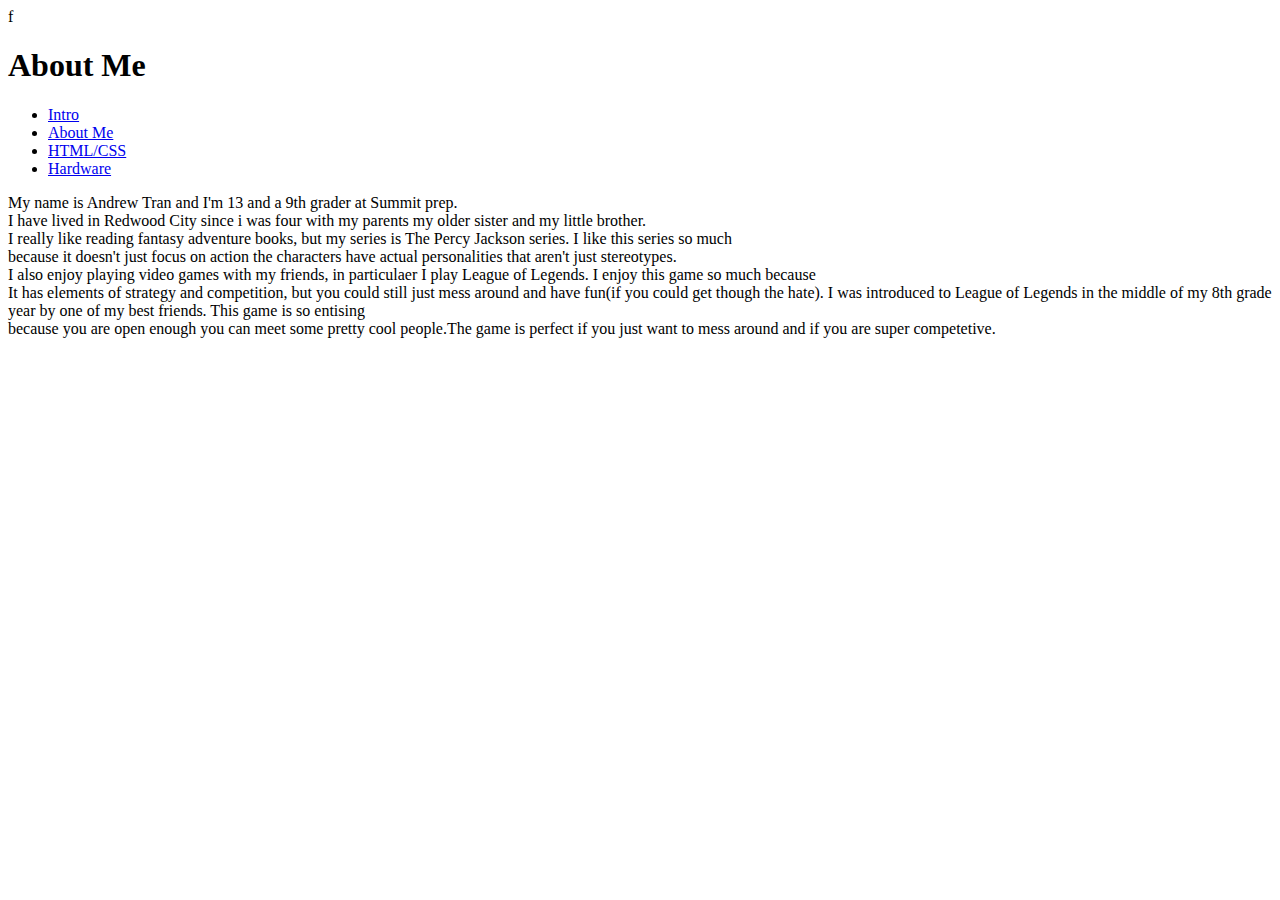
==== aboutme.html @ 45bc50a7 "first init" ====
f<!--
To change this template use Tools | Templates.
-->
<!DOCTYPE HTML PUBLIC "-//W3C//DTD HTML 4.01 Transitional//EN" "http://www.w3.org/TR/html4/loose.dtd">
<html>
<head>
    <title>Andrew Tran</title>
    <link rel="stylesheet" type="text/css" href="aboutme.css">
</head>
<body>
    
<h1>About Me</h1>
   <ul>
  <li><a href="default.asp">Intro</a></li>
  <li><a href="news.asp">About Me</a></li>
  <li><a href="contact.asp">HTML/CSS</a></li>
  <li><a href="about.asp">Hardware</a></li>
</ul>
<p>My name is Andrew Tran and I'm 13 and a 9th grader at Summit prep.<br>
I have lived in Redwood City since i was four with my parents my older sister and my little brother.<br>
I really like reading fantasy adventure books, but my series is The Percy Jackson series. I like this series so much <br>
because it doesn't just focus on action the characters have actual personalities that aren't just stereotypes.<br>
I also enjoy playing video games with my friends, in particulaer I play League of Legends. I enjoy this game so much because<br>
It has elements of strategy and competition, but you could still just mess around and have fun(if you could get though the hate).
I was introduced to League of Legends in the middle of my 8th grade year by one of my best friends. This game is so entising<br>
because you are open enough you can meet some pretty cool people.The game is perfect if you just want to mess around and if you are super competetive.

</p>

</body>
</html>
---- aboutme.css ----
body{
    background-image :url("https://i.imgur.com/cZQ0MVX.png");
   
<p> color=(:white;)
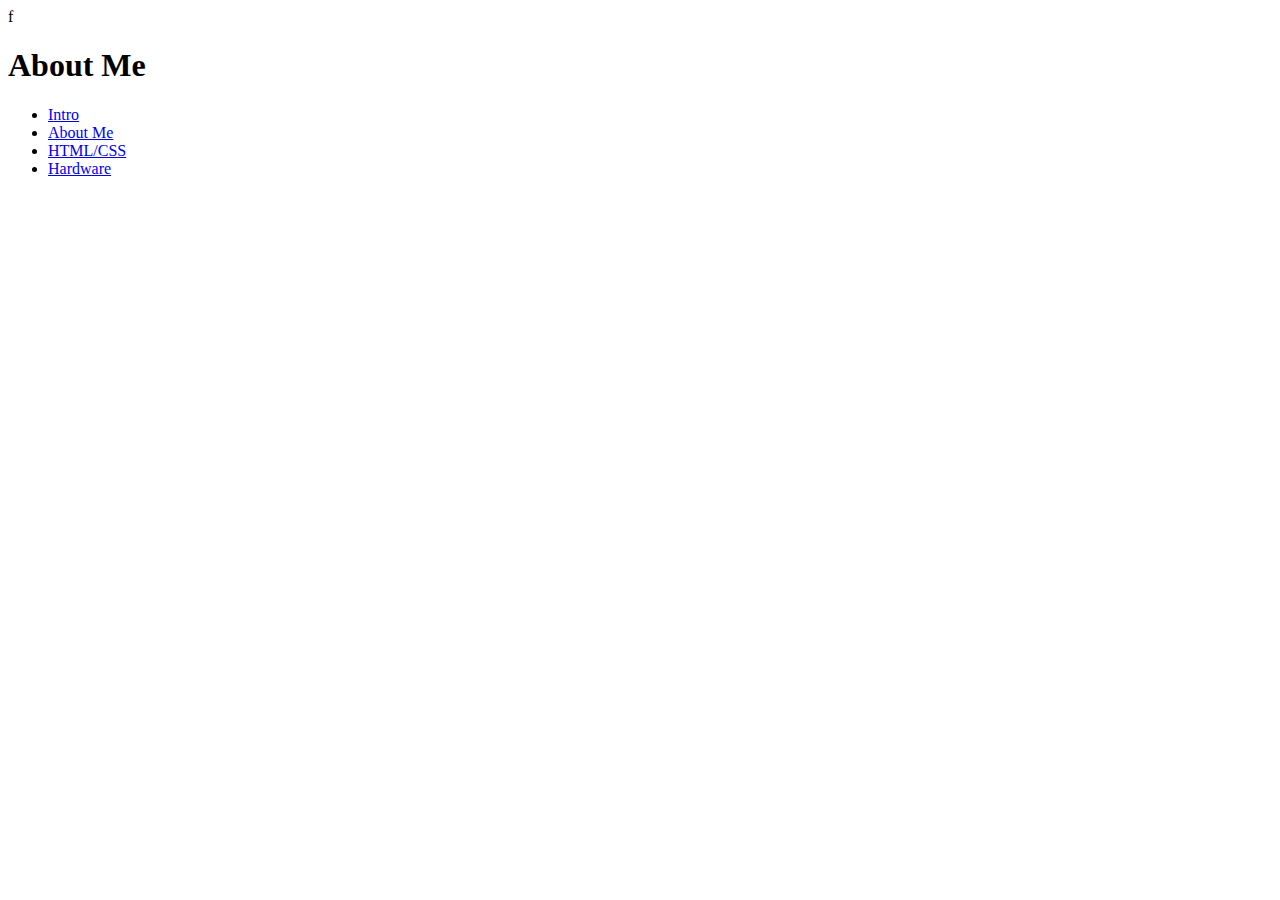
==== commit f77ac217: "first commit" ====
--- a/aboutme.html
+++ b/aboutme.html
@@ -5,6 +5,9 @@
 <html>
 <head>
     <title>Andrew Tran</title>
+    <style>
+        p {color:white; font-family:serif;}
+    </style>
     <link rel="stylesheet" type="text/css" href="aboutme.css">
 </head>
 <body>
--- a/aboutme.css
+++ b/aboutme.css
@@ -1,5 +1,4 @@
 body{
     background-image :url("https://i.imgur.com/cZQ0MVX.png");
    
-<p> color=(:white;)  
    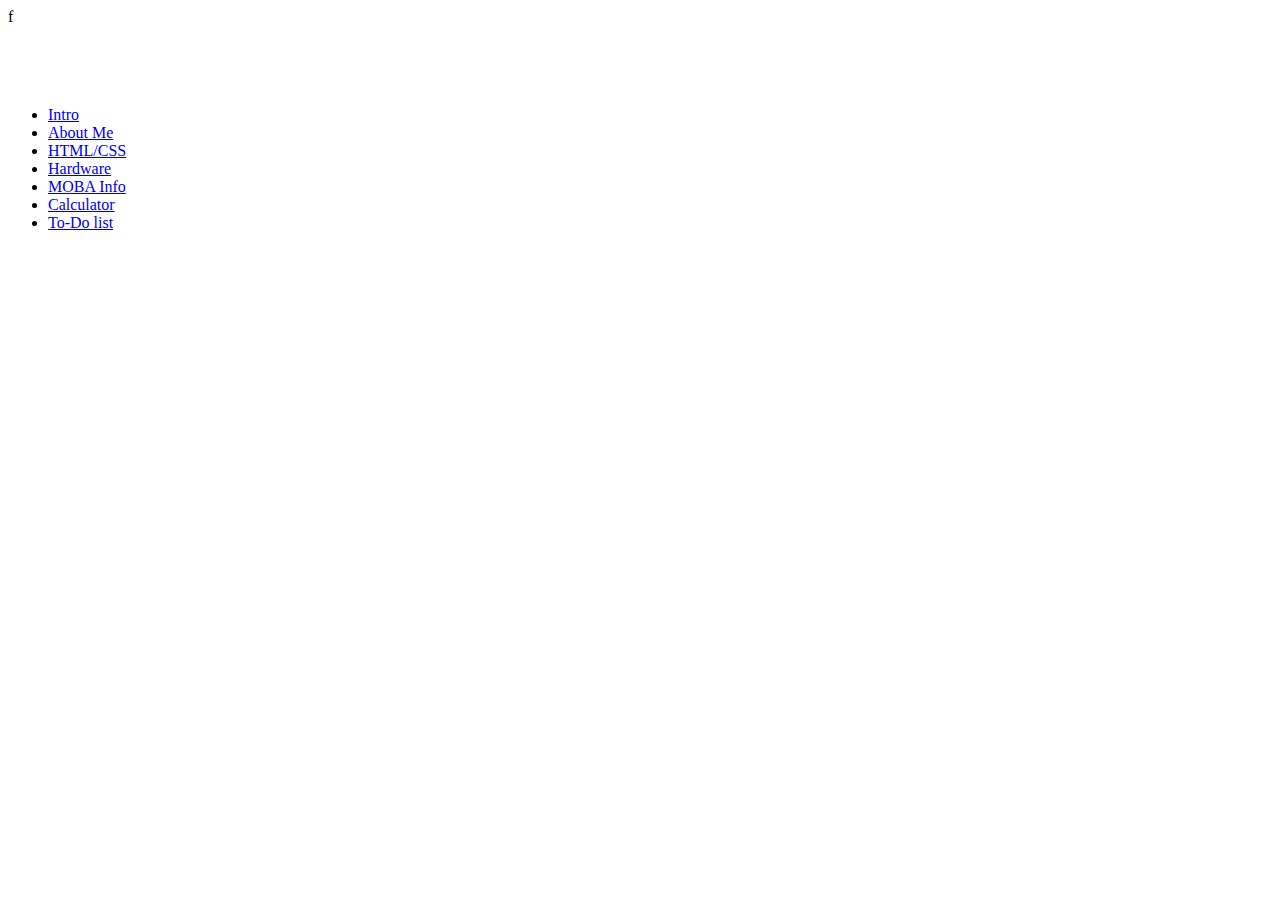
==== commit 9513d4ab: "update" ====
--- a/aboutme.html
+++ b/aboutme.html
@@ -5,8 +5,12 @@
 <html>
 <head>
     <title>Andrew Tran</title>
+
     <style>
-        p {color:white; font-family:serif;}
+       h1  {color:white; font-family:serif;}
+         #display{
+             color:white;
+         }
     </style>
     <link rel="stylesheet" type="text/css" href="aboutme.css">
 </head>
@@ -14,12 +18,15 @@
     
 <h1>About Me</h1>
    <ul>
-  <li><a href="default.asp">Intro</a></li>
-  <li><a href="news.asp">About Me</a></li>
-  <li><a href="contact.asp">HTML/CSS</a></li>
-  <li><a href="about.asp">Hardware</a></li>
+ <li><a href="index.html">Intro</a></li>
+  <li><a href="aboutme.html">About Me</a></li>
+  <li><a href="command.html">HTML/CSS</a></li>
+  <li><a href="hardware.html">Hardware</a></li>
+  <li><a href="info.html">MOBA Info</a></li>
+  <li><a href="calc.html">Calculator</a></li>
+  <li><a href="todolist.html">To-Do list</a></li>
 </ul>
-<p>My name is Andrew Tran and I'm 13 and a 9th grader at Summit prep.<br>
+<p id ="display">My name is Andrew Tran and I'm 13 and a 9th grader at Summit prep.<br>
 I have lived in Redwood City since i was four with my parents my older sister and my little brother.<br>
 I really like reading fantasy adventure books, but my series is The Percy Jackson series. I like this series so much <br>
 because it doesn't just focus on action the characters have actual personalities that aren't just stereotypes.<br>
--- a/aboutme.css
+++ b/aboutme.css
@@ -1,4 +1,6 @@
 body{
-    background-image :url("https://i.imgur.com/cZQ0MVX.png");
+    background-image :url("http://www.lob.gr/wp-content/uploads/2015/07/uni.jpg");
    
+<p> color=(:white;)  
+}
    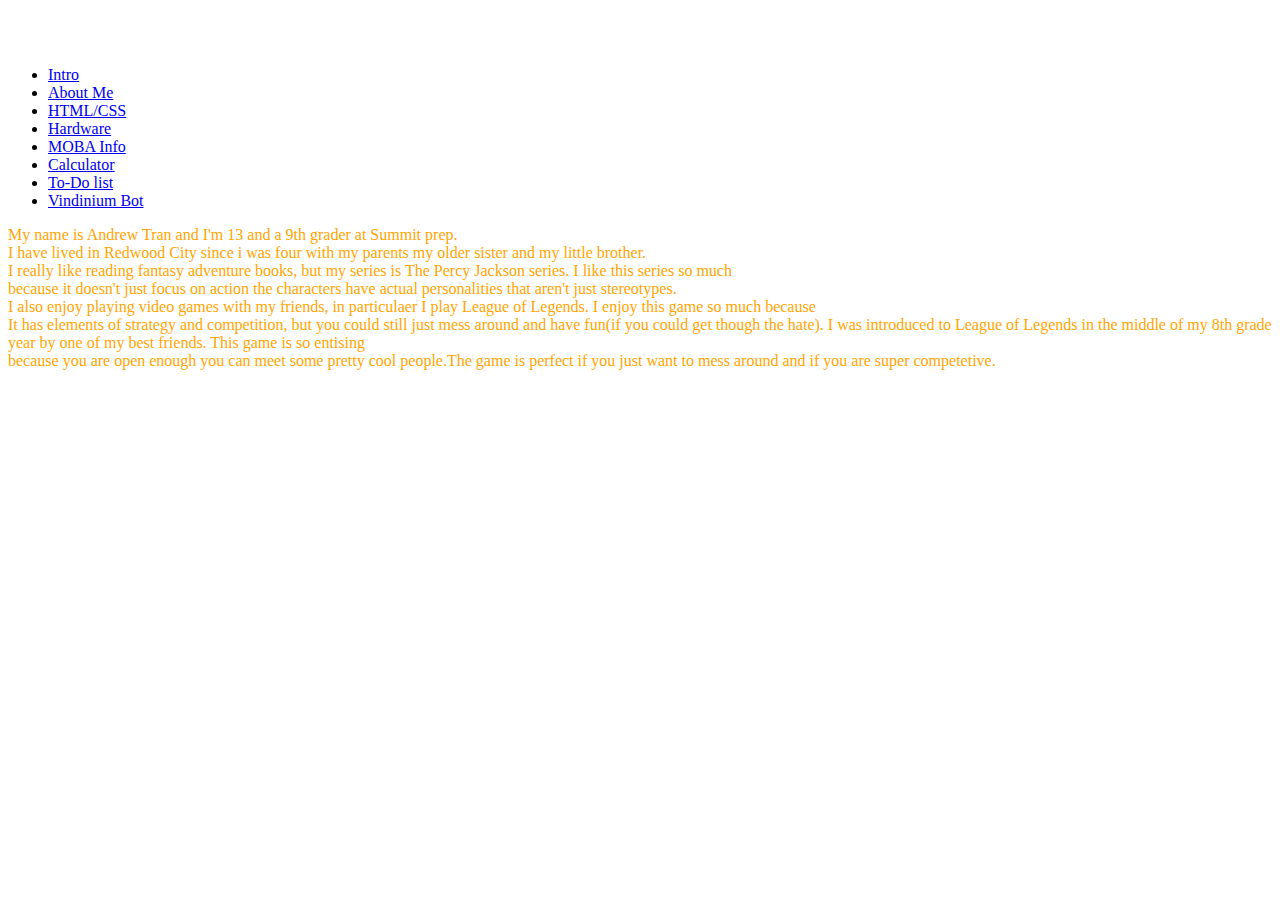
==== commit 7bc76950: "first commit" ====
--- a/aboutme.html
+++ b/aboutme.html
@@ -1,20 +1,19 @@
-f<!--
+<!--
 To change this template use Tools | Templates.
 -->
-<!DOCTYPE HTML PUBLIC "-//W3C//DTD HTML 4.01 Transitional//EN" "http://www.w3.org/TR/html4/loose.dtd">
+<!DOCTYPE HTML PUBLIC>
 <html>
 <head>
     <title>Andrew Tran</title>
 
     <style>
-       h1  {color:white; font-family:serif;}
-         #display{
-             color:white;
-         }
+        h1 {color:white;}
+       p {color:orange; font-family:serif;}
+         
     </style>
     <link rel="stylesheet" type="text/css" href="aboutme.css">
 </head>
-<body>
+<body background = "http://wallpapercave.com/wp/6vsnmq7.png">
     
 <h1>About Me</h1>
    <ul>
@@ -25,6 +24,7 @@
   <li><a href="info.html">MOBA Info</a></li>
   <li><a href="calc.html">Calculator</a></li>
   <li><a href="todolist.html">To-Do list</a></li>
+    <li><a href="AIbot.html">Vindinium Bot</a></li>
 </ul>
 <p id ="display">My name is Andrew Tran and I'm 13 and a 9th grader at Summit prep.<br>
 I have lived in Redwood City since i was four with my parents my older sister and my little brother.<br>
--- a/aboutme.css
+++ b/aboutme.css
@@ -1,6 +1,2 @@
-body{
-    background-image :url("http://www.lob.gr/wp-content/uploads/2015/07/uni.jpg");
-   
-<p> color=(:white;)  
-}
+
    